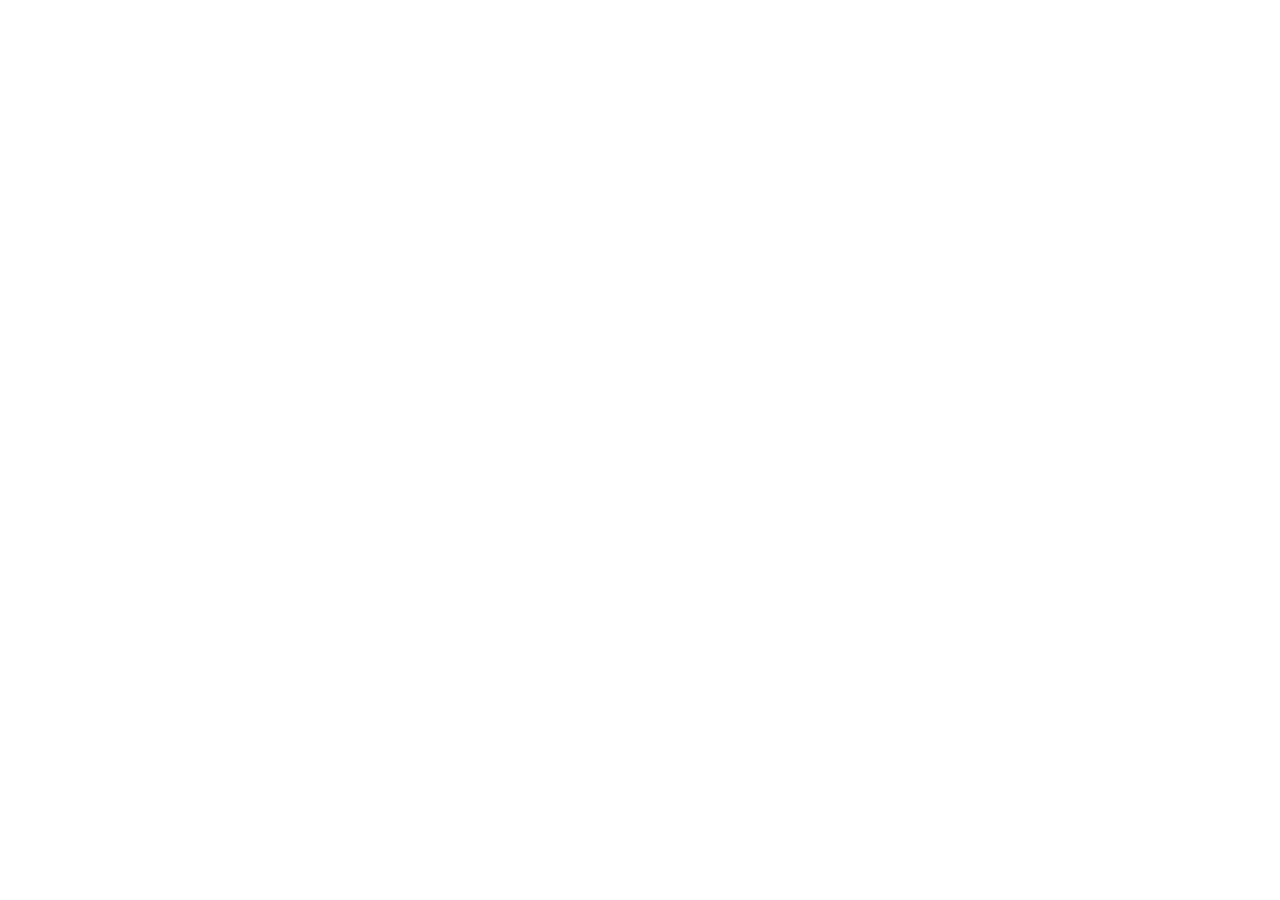
==== davidromanl.htm @ cedf062f "Create davidromanl.htm" ====
<!DOCTYPE html>
<html lang="es">
<head>
    <meta charset="UTF-8">
    <meta name="viewport" content="width=device-width, initial-scale=1.0">
    <title>Pagina del Profe</title>
</head>
<body>
    
</body>
</html>
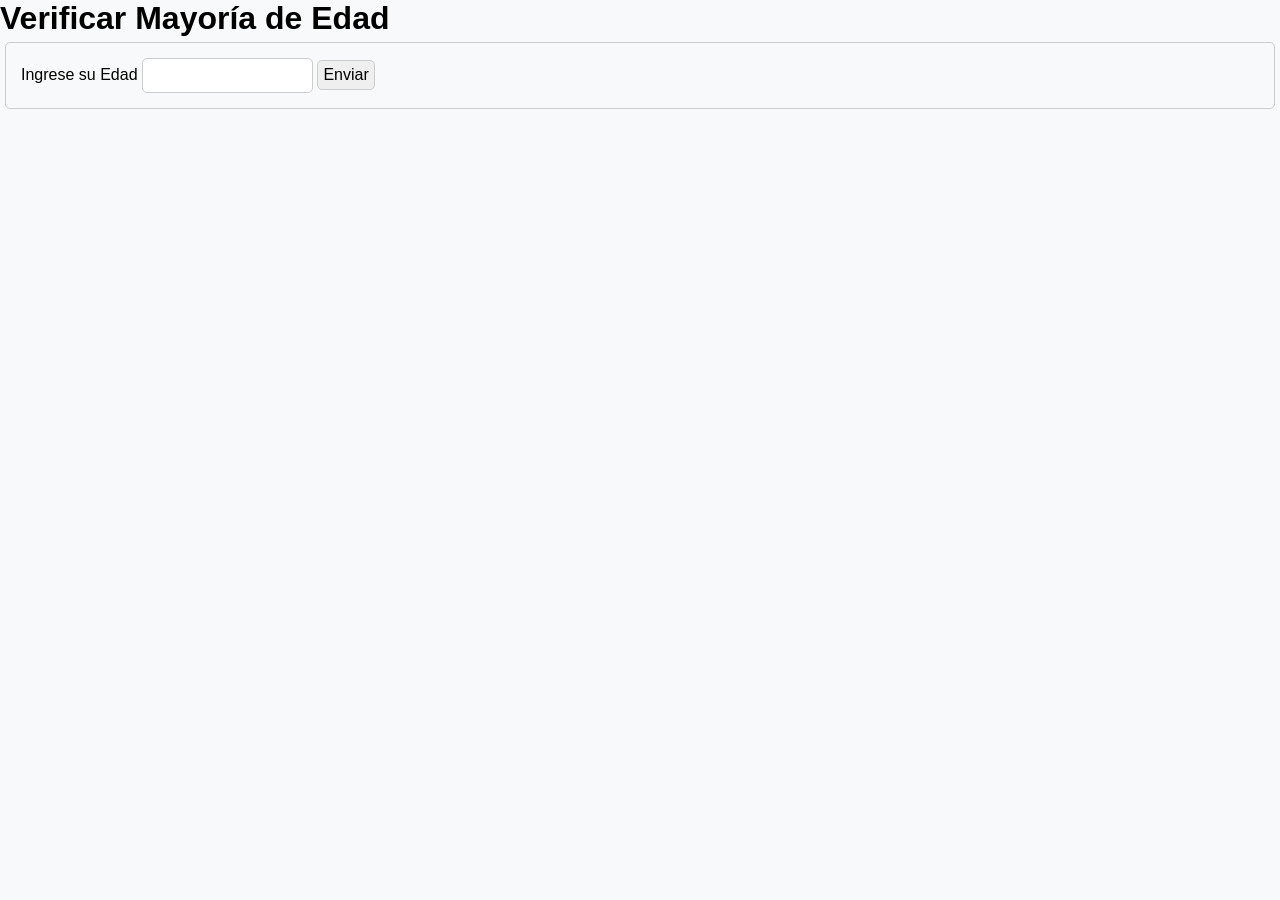
==== commit f829cec3: "primer 1er programa" ====
--- a/davidromanl.htm
+++ b/davidromanl.htm
@@ -4,8 +4,15 @@
     <meta charset="UTF-8">
     <meta name="viewport" content="width=device-width, initial-scale=1.0">
     <title>Pagina del Profe</title>
+    <link rel="stylesheet" href="assets/styles.css">
+    <script src="./assets/scripts.js"></script>
 </head>
 <body>
-    
+    <h1>Verificar Mayoría de Edad</h1>
+    <div class="card">
+        <label for="edad">Ingrese su Edad</label>
+        <input id="edad" type="number">
+        <button onclick="validarEdad()">Enviar</button>
+    </div>
 </body>
 </html>
--- a/assets/styles.css
+++ b/assets/styles.css
@@ -0,0 +1,32 @@
+* {
+    margin: 0;
+    padding: 0;
+    box-sizing: border-box;
+}
+
+body {
+    font-family: 'Segoe UI', Tahoma, Geneva, Verdana, sans-serif;
+    overflow-x: hidden;
+    background: #f8f9fa;
+}
+
+.card {
+    padding: 15px;
+    border: 1px solid #CCC;
+    margin: 5px;
+    border-radius: 5px;
+
+}
+
+.card input {
+    border-radius: 5px;
+    border: 1px solid #CCC;
+    height: 35px;
+}
+
+.card button {
+    font-size: 1rem;
+    padding: 5px;
+    border-radius: 5px;
+    border: 1px solid #CCC;
+}
